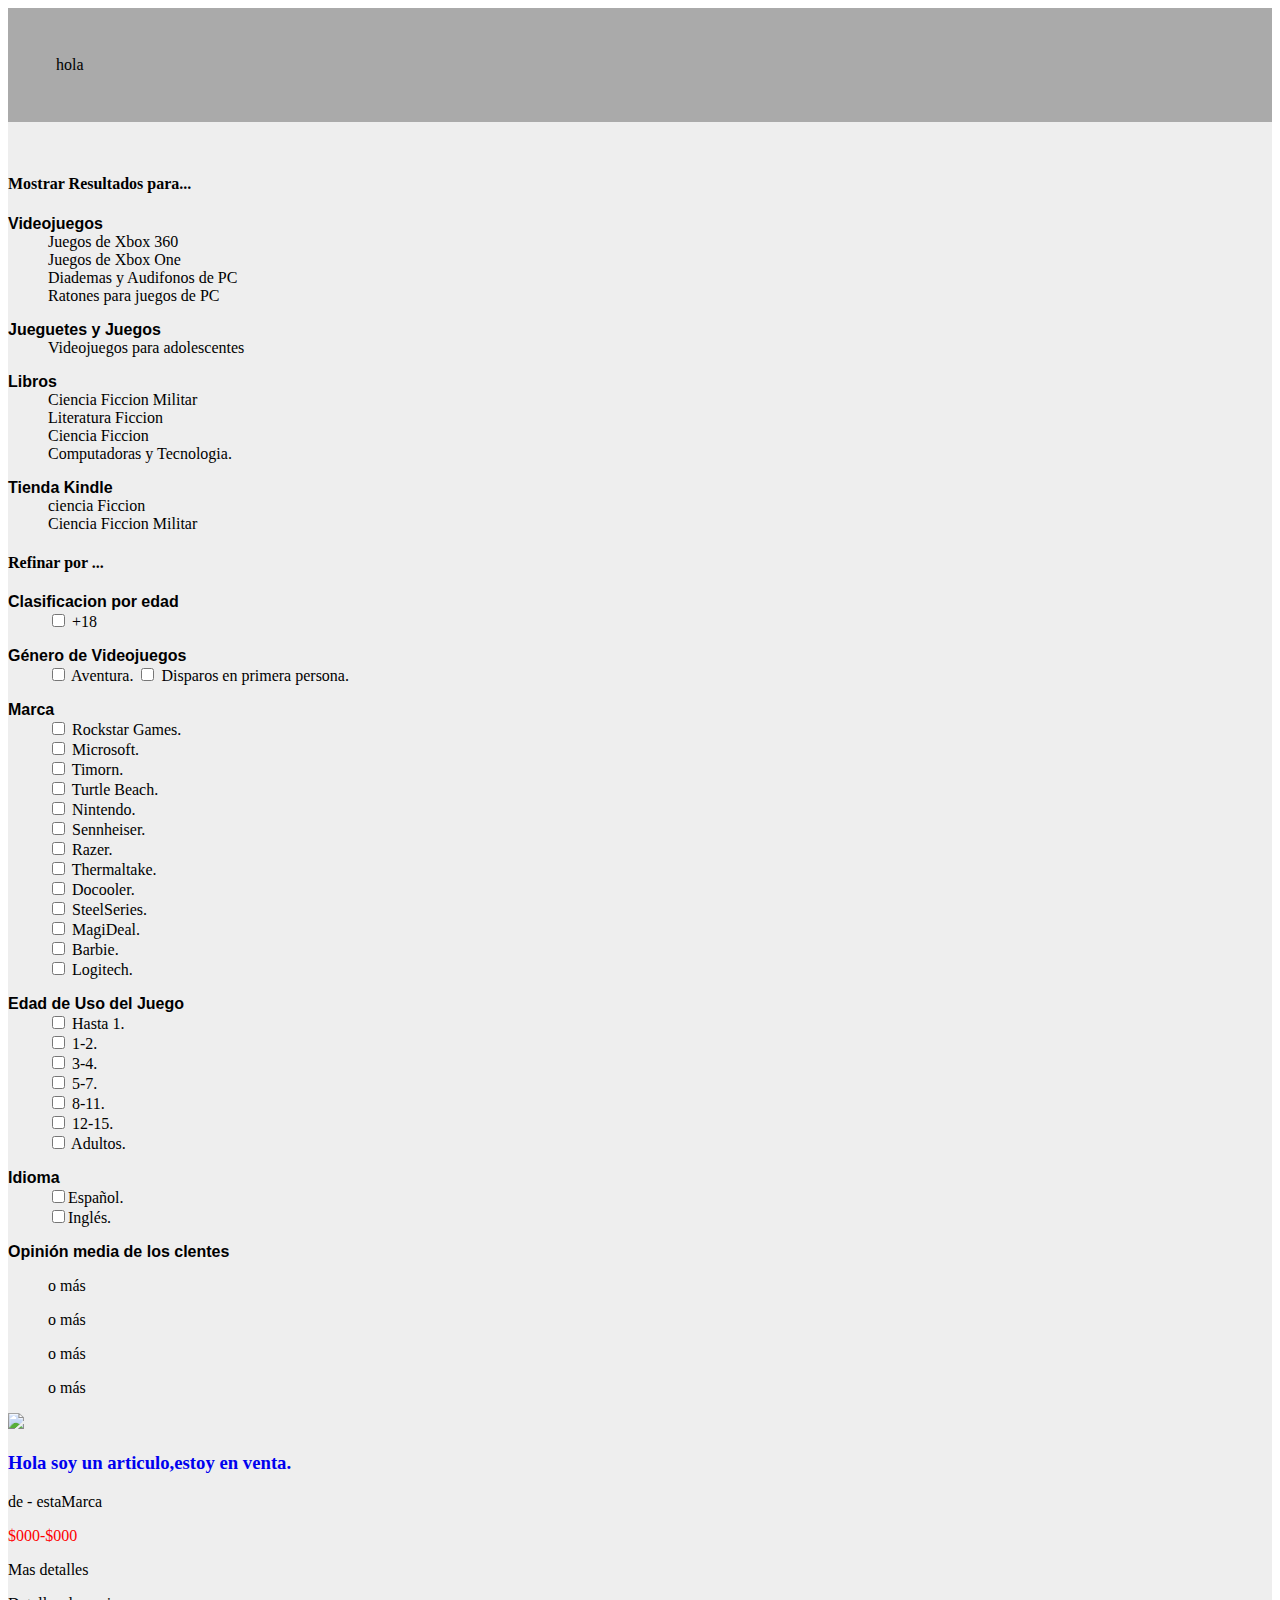
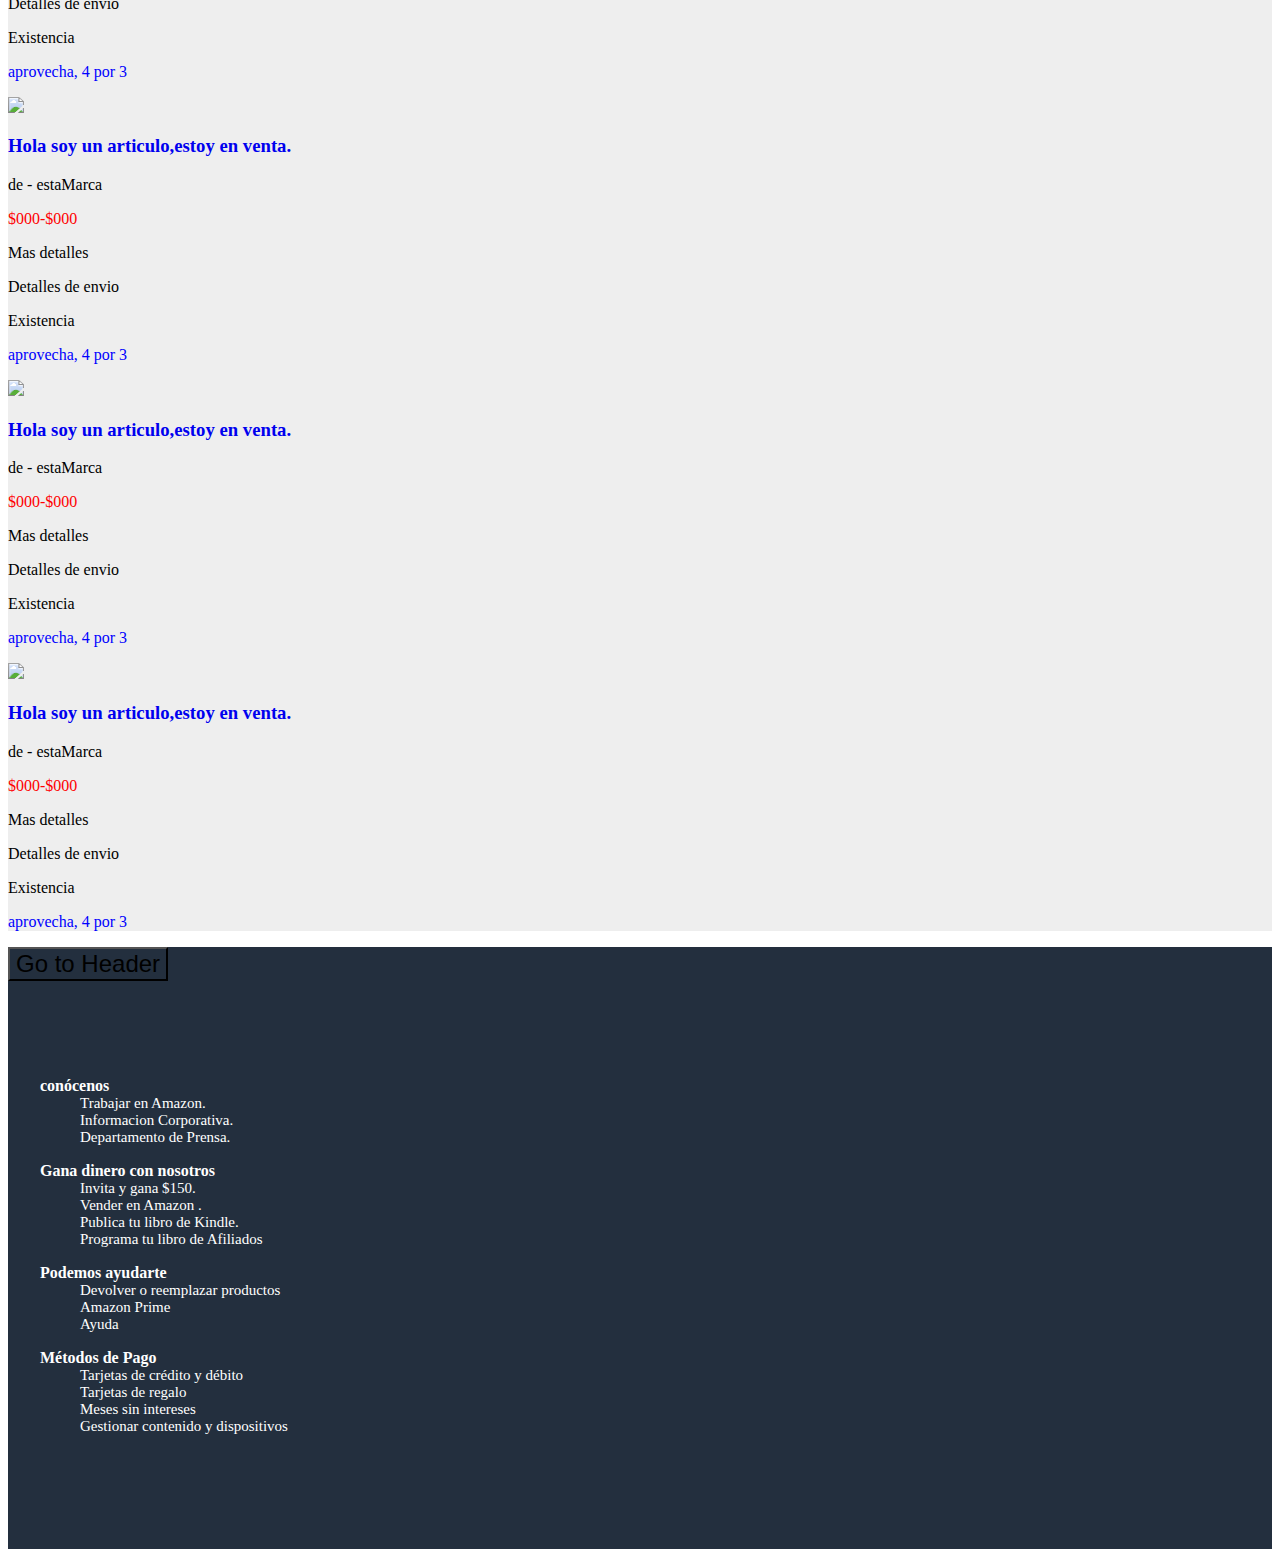
==== busqueda.html @ a9899479 "haciendo footer, ya esta seccion de informacion, falta banner de logo + paises + banner copyright" ====
<!DOCTYPE html>
<html>
  <head>
    <meta charset="utf-8">
    <title>taCoders</title>
    <meta name="viewport" content="width=device-width, initial-scale=1">
    <link rel="stylesheet" href="assets/css/bootstrap.min.css">
    <link rel="stylesheet" href="assets/css/busqueda.css">
    <link rel="icon" href="assets/img/Limav-Flat-Gradient-Social-Amazon.ico">

    <!-- Aqui van a ir sus css -->
  </head>
  <body>
    <div class="container-fluid">
      <header class="header row" id="header">
        <label>hola</label>
      </header>
      <section class="panel busqueda row">
        <article class="col-md-3 seccionFiltro">
            <nav class="nav-pills panel nav-stacked">
                <div class="panel panel-default">
                  <div class="panel-heading">
                    <h4 class="panel-title text-center"><p class="text-muted">Mostrar Resultados para...</p></h4>
                  </div>
                  <div class="panel-body list-group">
                    <dl class="list-unstyled">
                      <li><dt>Videojuegos</dt>
                        <ul class="listaSinVin">
                        <li>Juegos de Xbox 360</li>
                        <li>Juegos de Xbox One</li>
                        <li>Diademas y Audifonos de PC</li>
                        <li>Ratones para juegos de PC</li>
                      </ul>
                      </li>
                    </dl>
                    <dl class="list-unstyled">
                      <li><dt>Jueguetes y Juegos</dt>
                        <ul class="listaSinVin">
                        <li>Videojuegos para adolescentes</li>
                      </ul>
                      </li>
                    </dl>
                    <dl class="list-unstyled">
                      <li><dt>Libros</dt>
                        <ul class="listaSinVin">
                        <li>Ciencia Ficcion Militar</li>
                        <li>Literatura Ficcion</li>
                        <li>Ciencia Ficcion</li>
                        <li>Computadoras y Tecnologia.</li>
                      </ul>
                      </li>
                    </dl>
                    <dl class="list-unstyled">
                      <li><dt>Tienda Kindle</dt>
                        <ul class="listaSinVin">
                        <li>ciencia Ficcion</li>
                        <li>Ciencia Ficcion Militar</li>
                      </ul>
                      </li>
                    </dl>
                  </div>
                </div>
                <div class="panel panel-default">
                    <div class="panel-heading">
                      <h4 class="panel-title text-uppercase text-left"><p class="text-muted">Refinar por ... </p></h4>
                    </div>
                    <div class="panel-body list-group">
                      <dl class="list-unstyled">
                        <li><dt>Clasificacion por edad </dt>
                          <ul class="listaSinVin">
                            <div class="checkbox">
                                <label>
                                  <input type="checkbox"> +18
                                </label>
                            </div>
                        </ul>
                        </li>
                      </dl>
                      <dl class="list-unstyled">
                        <li><dt>Género de Videojuegos </dt>
                          <ul class="listaSinVin">
                            <div class="checkbox">
                                <label>
                                  <input type="checkbox"> Aventura.
                                </label>
                                <label>
                                  <input type="checkbox"> Disparos en primera persona.
                                </label>
                            </div>
                        </ul>
                        </li>
                      </dl>
                      <dl class="list-unstyled">
                        <li><dt>Marca </dt>
                          <ul class="listaSinVin">
                            <div class="checkbox">
                                <label>
                                  <input type="checkbox"> Rockstar Games.
                                </label>
                                <br>

                                <label>
                                  <input type="checkbox"> Microsoft.
                                </label>
                                <br>

                                <label>
                                  <input type="checkbox"> Timorn.
                                </label>
                                <br>
                                <label>
                                  <input type="checkbox"> Turtle Beach.
                                </label>
                                <br>
                                <label>
                                  <input type="checkbox"> Nintendo.
                                </label>
                                <br>
                                <label>
                                  <input type="checkbox"> Sennheiser.
                                </label>
                                <br>
                                <label>
                                  <input type="checkbox"> Razer.
                                </label>
                                <br>
                                <label>
                                  <input type="checkbox"> Thermaltake.
                                </label>
                                <br>
                                <label>
                                  <input type="checkbox"> Docooler.
                                </label>
                                <br>
                                <label>
                                  <input type="checkbox"> SteelSeries.
                                </label>
                                <br>
                                <label>
                                  <input type="checkbox"> MagiDeal.
                                </label>
                                <br>
                                <label>
                                  <input type="checkbox"> Barbie.
                                </label>
                                <br>
                                <label>
                                  <input type="checkbox"> Logitech.
                                </label>
                                <br>

                            </div>
                          </ul>
                        </li>
                      </dl>
                      <dl class="list-unstyled">
                        <li><dt>Edad de Uso del Juego</dt>
                          <ul class="listaSinVin">
                            <div class="checkbox">
                                <label>
                                  <input type="checkbox"> Hasta 1.
                                </label>
                                <br>

                                <label>
                                  <input type="checkbox"> 1-2.
                                </label>
                                <br>

                                <label>
                                  <input type="checkbox"> 3-4.
                                </label>
                                <br>
                                <label>
                                  <input type="checkbox"> 5-7.
                                </label>
                                <br>
                                <label>
                                  <input type="checkbox"> 8-11.
                                </label>
                                <br>
                                <label>
                                  <input type="checkbox"> 12-15.
                                </label>
                                <br>
                                <label>
                                  <input type="checkbox"> Adultos.
                                </label>
                            </div>
                          </ul>
                        </li>
                      </dl>
                      <dl class="list-unstyled">
                        <li><dt>Idioma</dt>
                          <ul class="listaSinVin">
                            <div class="checkbox">
                                <label>
                                  <input type="checkbox">Español.
                                </label>
                                <br>
                                <label>
                                  <input type="checkbox">Inglés.
                                </label>
                                <br>
                            </div>
                          </ul>
                        </li>
                      </dl>
                      <dl class="list-unstyled">
                        <li><dt>Opinión media de los clentes</dt>
                          <ul class="listaSinVin">
                            <p for=""><img src="assets/img/amazon-stars.dummy.png" alt="">o más</p>
                            <p for=""><img src="assets/img/amazon-stars.dummy.png" alt="">o más</p>
                            <p for=""><img src="assets/img/amazon-stars.dummy.png" alt="">o más</p>
                            <p for=""><img src="assets/img/amazon-stars.dummy.png" alt="">o más</p>

                          </ul>
                        </li>
                      </dl>
                    </div>
                </div>
            </nav>
          </article>
        <section class="resultadosBusqueda col-md-9">
            <section class="thumbnail row resultado">
                <article class="col-md-4">
                  <img src="assets/img/amazon-dummy-busqueda.jpg">
                </article>
                <article class="col-md-6">
                  <h3 class="row"><a href="#">Hola soy un articulo,estoy en venta.</a></h3>
                  <p class="text-muted">de - estaMarca </p>
                  <article class="row">
                    <p >
                      <span class=" price col-md-6">$000-$000</span>
                      <span class="text-right col-md-6"> <img src="assets/img/amazon-stars.dummy.png" alt=""> </span>
                    </p>
                  </article>
                  <p class="text-muted">Mas detalles</p>
                  <p class="text-muted">Detalles de envio </p>
                  <p class="text-muted">Existencia </p>
                  <a href="#"> <p class="ofertas"> aprovecha, 4 por 3</p></a>
                </article>
            </section>
            <section class="thumbnail row resultado">
                <article class="col-md-4">
                  <img src="assets/img/amazon-dummy-busqueda.jpg">
                </article>
                <article class="col-md-6">
                  <h3 class="row"><a href="#">Hola soy un articulo,estoy en venta.</a></h3>
                  <p class="text-muted">de - estaMarca </p>
                  <article class="row">
                    <p >
                      <span class=" price col-md-6">$000-$000</span>
                      <span class="text-right col-md-6"> <img src="assets/img/amazon-stars.dummy.png" alt=""> </span>
                    </p>
                  </article>
                  <p class="text-muted">Mas detalles</p>
                  <p class="text-muted">Detalles de envio </p>
                  <p class="text-muted">Existencia </p>
                  <a href="#"> <p class="ofertas"> aprovecha, 4 por 3</p></a>
                </article>
            </section>
            <section class="thumbnail row resultado">
                <article class="col-md-4">
                  <img src="assets/img/amazon-dummy-busqueda.jpg">
                </article>
                <article class="col-md-6">
                  <h3 class="row"><a href="#">Hola soy un articulo,estoy en venta.</a></h3>
                  <p class="text-muted">de - estaMarca </p>
                  <article class="row">
                    <p >
                      <span class=" price col-md-6">$000-$000</span>
                      <span class="text-right col-md-6"> <img src="assets/img/amazon-stars.dummy.png" alt=""> </span>
                    </p>
                  </article>
                  <p class="text-muted">Mas detalles</p>
                  <p class="text-muted">Detalles de envio </p>
                  <p class="text-muted">Existencia </p>
                  <a href="#"> <p class="ofertas"> aprovecha, 4 por 3</p></a>
                </article>
            </section>
            <section class="thumbnail row resultado">
                <article class="col-md-4">
                  <img src="assets/img/amazon-dummy-busqueda.jpg">
                </article>
                <article class="col-md-6">
                  <h3 class="row"><a href="#">Hola soy un articulo,estoy en venta.</a></h3>
                  <p class="text-muted">de - estaMarca </p>
                  <article class="row">
                    <p >
                      <span class=" price col-md-6">$000-$000</span>
                      <span class="text-right col-md-6"> <img src="assets/img/amazon-stars.dummy.png" alt=""> </span>
                    </p>
                  </article>
                  <p class="text-muted">Mas detalles</p>
                  <p class="text-muted">Detalles de envio </p>
                  <p class="text-muted">Existencia </p>
                  <a href="#"> <p class="ofertas"> aprovecha, 4 por 3</p></a>
                </article>
            </section>

        </section>
      </section>
      <footer class="footer row">
        <div class="boton row">
            <a href="#header" class=" botonzote text-center col-md-12"><button type="button" class="btn botonEnorme" >Go to Header</button></a>
        </div>
        <section class="info row text-justified">
            <article class="col-md-3">
              <dl>
              <dt class="text-uppercase">conócenos</dt>

                <a href="#"><dd>Trabajar en Amazon.</dd></a>
                <a href="#"><dd>Informacion Corporativa.</dd></a>
                <a href="#"><dd>Departamento de Prensa.</dd></a>

            </dl>
            </article>
            <article class="col-md-3">
                <dl>
                <dt class="text-uppercase">Gana dinero con nosotros</dt>

                  <a href="#"><dd> Invita y gana $150.</dd></a>
                  <a href="#"><dd>Vender en Amazon .</dd></a>
                  <a href="#"><dd>Publica tu libro de Kindle.</dd></a>
                  <a href="#"><dd>Programa tu libro de Afiliados</dd></a>

              </dl>
            </article>
            <article class="col-md-3">
              <dl>
              <dt class="text-uppercase">Podemos ayudarte</dt>
                <a href="#"><dd>Devolver o reemplazar productos</dd></a>
                <a href="#"><dd>Amazon Prime</dd></a>
                <a href="#"><dd>Ayuda</dd></a>

            </dl>
            </article>
            <article class="col-md-3">
              <dl>
              <dt class="text-uppercase">Métodos de Pago</dt>
                <a href="#"><dd>Tarjetas de crédito y débito</dd></a>
                <a href="#"><dd>Tarjetas de regalo</dd></a>
                <a href="#"><dd>Meses sin intereses</dd></a>
                <a href="#"><dd>Gestionar contenido y dispositivos</dd></a>

            </dl>
            </article>
        </section>
        <section class="thumbnail">
          <div class="row text-center">
            <img src="" alt="">
          </div>
        </section>
      </footer>





    </div>

    <!-- jQuery (necessary for Bootstrap's JavaScript plugins) -->
    <script src="https://ajax.googleapis.com/ajax/libs/jquery/1.12.4/jquery.min.js"></script>
    <!-- Include all compiled plugins (below), or include individual files as needed -->
    <script src="assets/js/bootstrap.min.js"></script>
  </body>
</html>
---- assets/css/busqueda.css ----
header{
  padding: 3em;
  background-color: #aaa;
}
.busqueda{
  padding-top: 2em;
  background-color: #eee;
}
.listaSinVin{
  text-decoration: none;
  list-style: none;
}
dl li dt{
  font-weight: 700;
  font-family: sans-serif;
  font-size: 1em;
}
label input.checkbox{
  font-size: 2em;
}
.ofertas:hover , .price:hover {
  color:#ed991c;
  text-decoration: none;
}
.price{
  color: red;
}
.ofertas{
  color: blue;
}
a:hover{
  color: #000;
  text-decoration: none;
}
a{
  text-decoration: none;
}
footer{
  background-color: #232f3e;
}
footer dl {
  padding-left: 2em;
}
footer a dd{
  color: white;
  font-size: 15px;
  font-weight: 500;

}
footer a dd:hover{
  color:#ed991c;
}
footer dt{
  font-size: 16px;
  font-weight: bold;
  color: white;
}
.info{
  padding-top: 5em;
  padding-bottom: 5em
}
.botonEnorme{
  background-color: #232f3e;
  font-size: 1.5em;
}
footer a.botonzote:hover, .botonEnorme:hover{
  color: white;
}
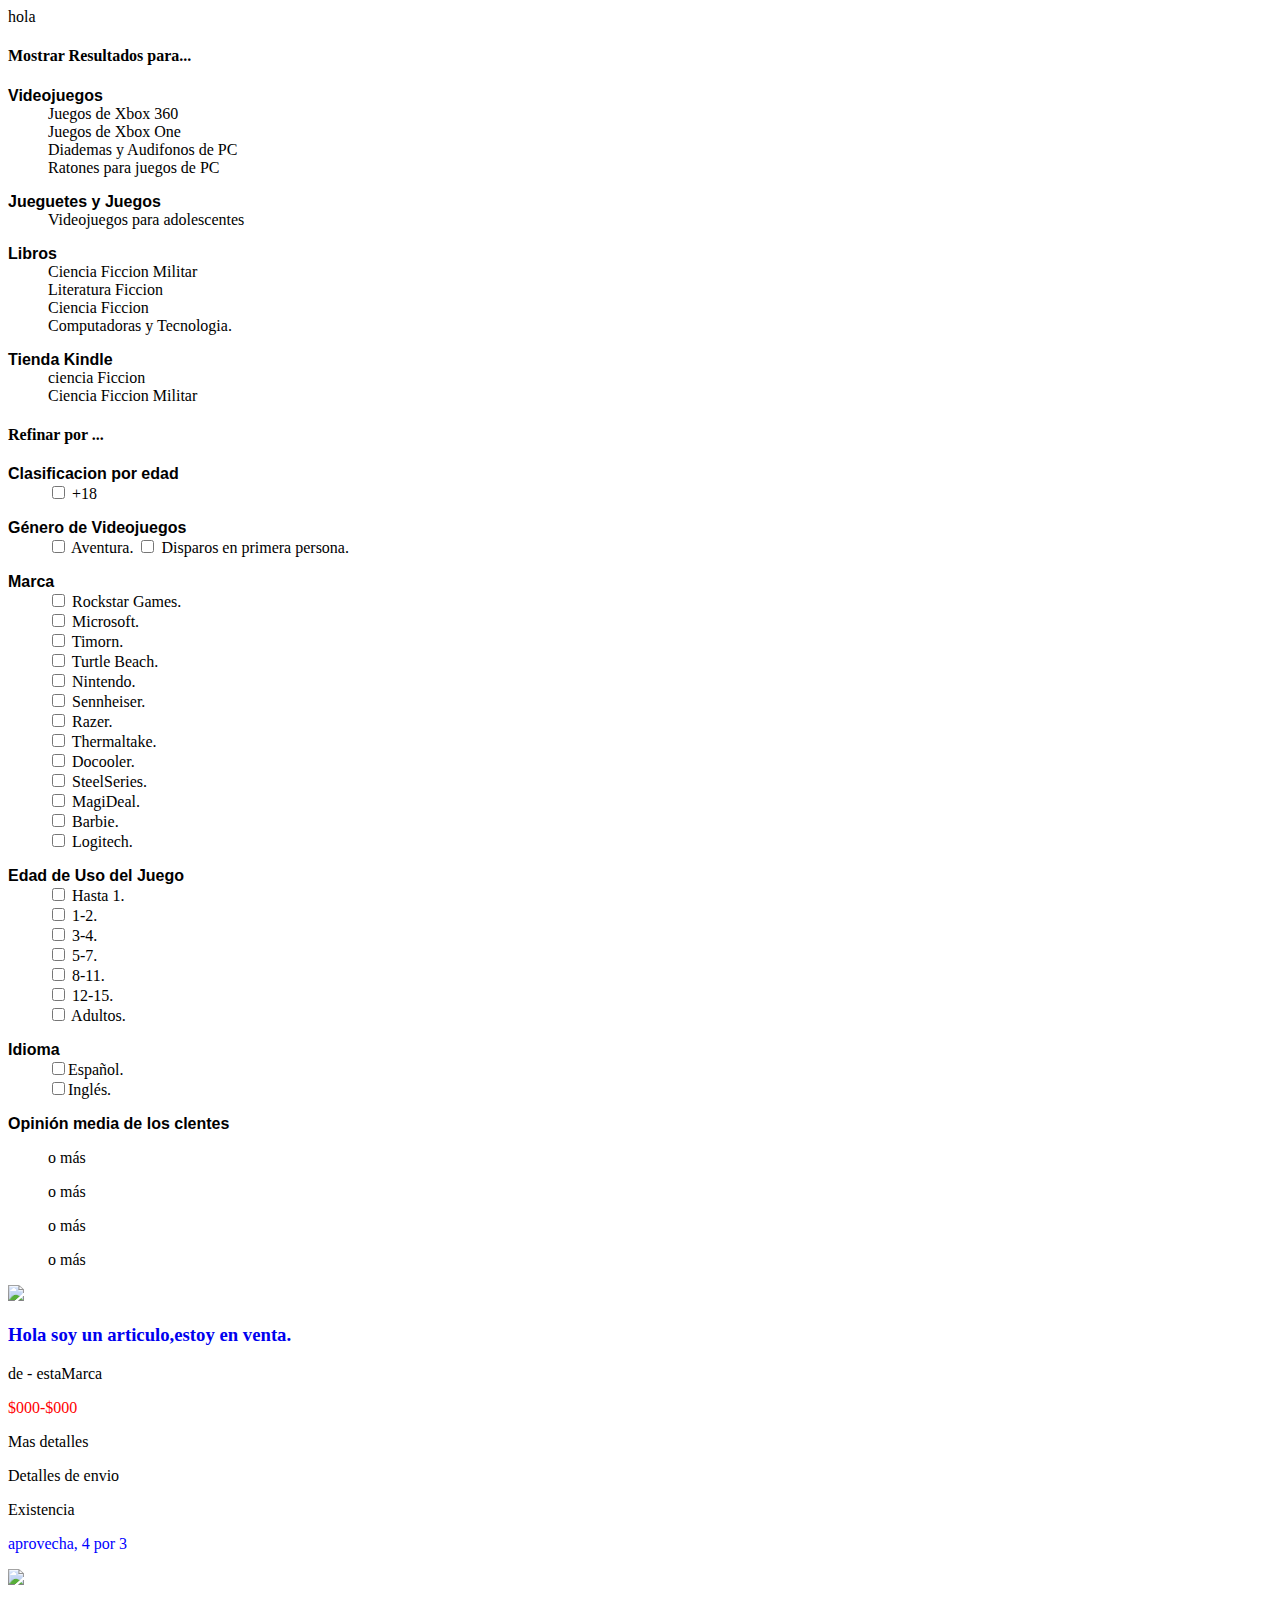
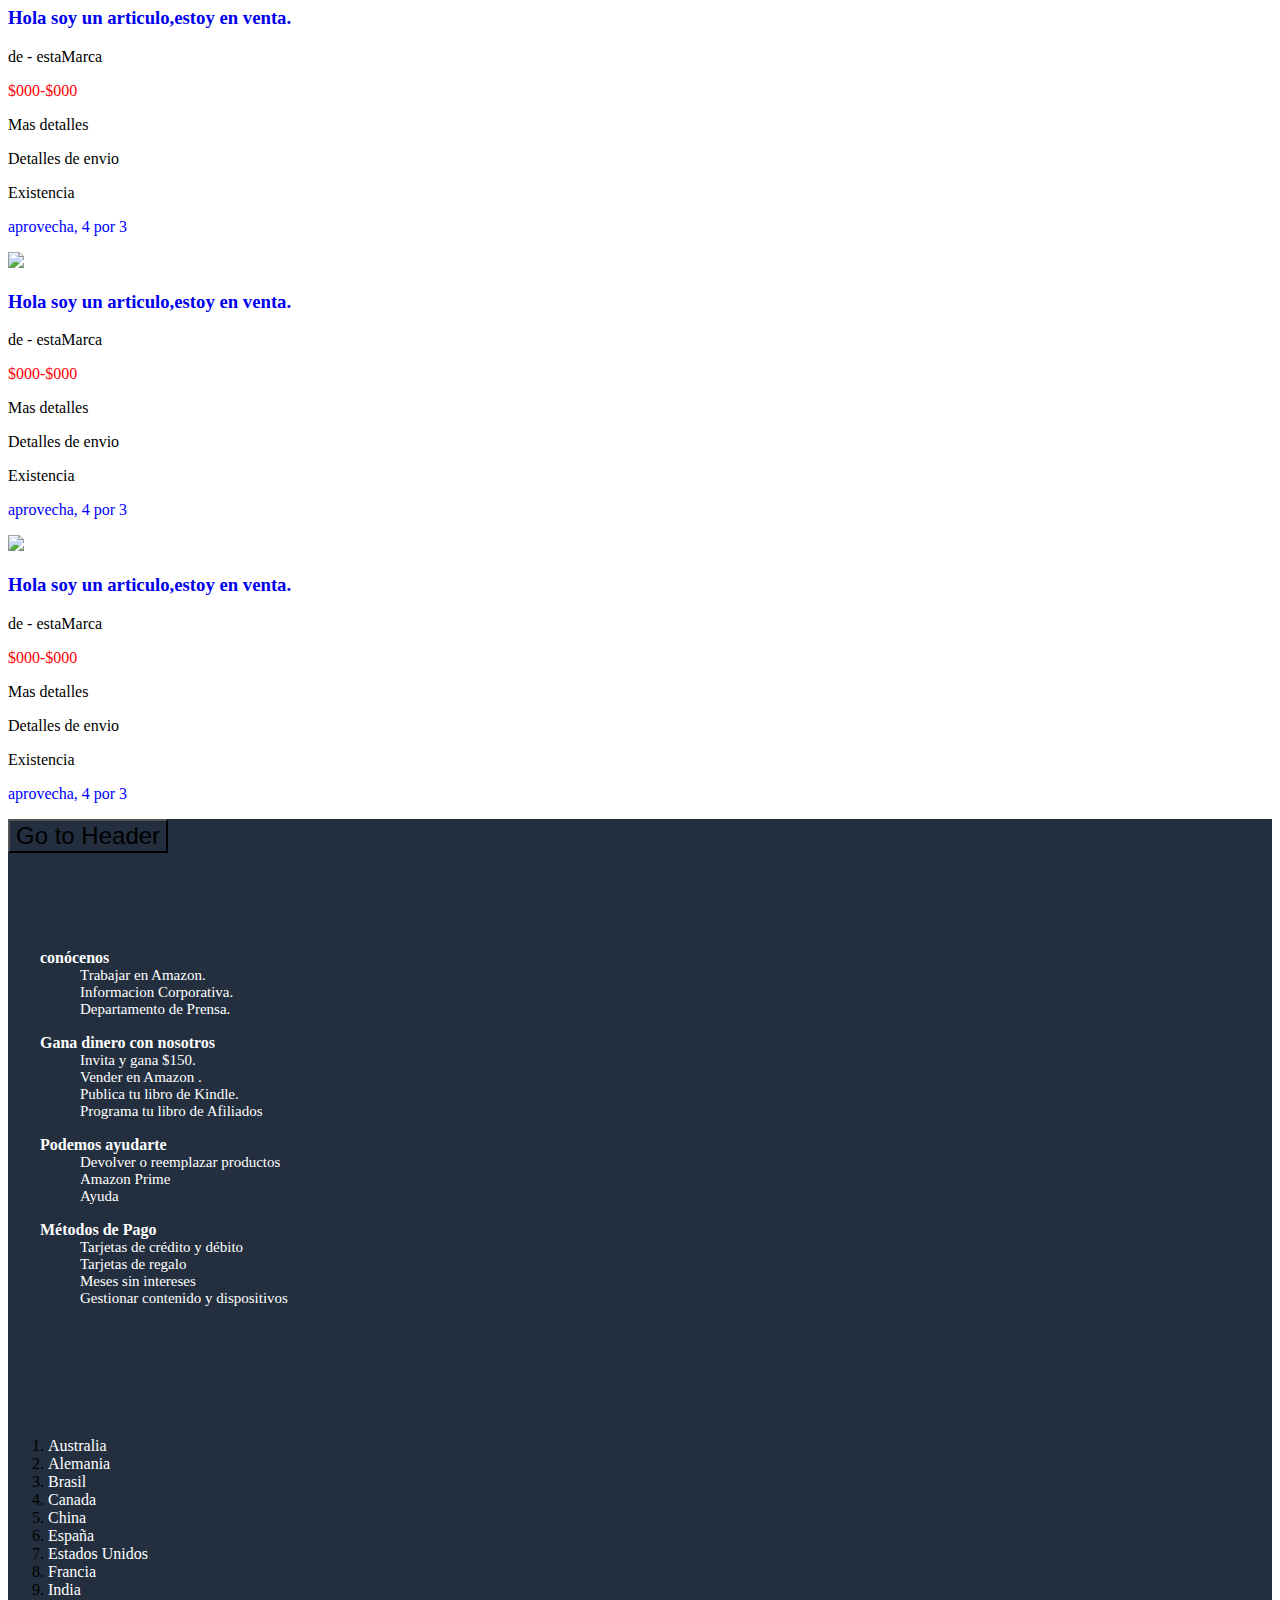
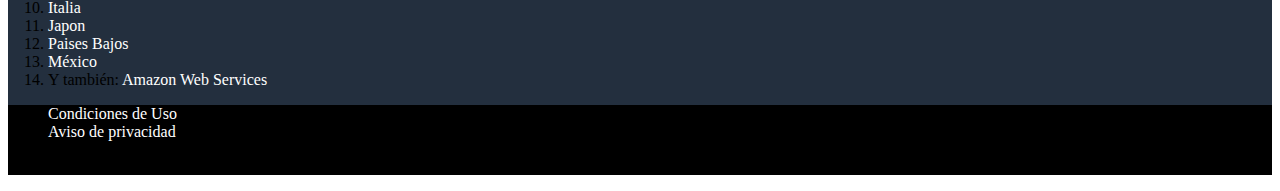
==== commit 4807f504: "footer listo" ====
--- a/busqueda.html
+++ b/busqueda.html
@@ -347,11 +347,37 @@
             </dl>
             </article>
         </section>
-        <section class="thumbnail">
-          <div class="row text-center">
-            <img src="" alt="">
+        <section class="thumbnail ">
+          <div class="col-md-12 text-center">
+            <img src="assets/img/amazon.gif" alt="">
+          </div>
+          <div class="col-md-12 paises">
+            <ol class="breadcrumb">
+              <li><a href="#" class="enlacesBlancos">Australia</a></li>
+              <li><a href="#" class="enlacesBlancos">Alemania</a></li>
+              <li><a href="#"class="enlacesBlancos">Brasil</a></li>
+              <li><a href="#"class="enlacesBlancos">Canada</a></li>
+              <li><a href="#"class="enlacesBlancos">China</a></li>
+              <li><a href="#"class="enlacesBlancos">España</a></li>
+              <li><a href="#"class="enlacesBlancos">Estados Unidos</a></li>
+              <li><a href="#"class="enlacesBlancos">Francia</a></li>
+              <li><a href="#" class="enlacesBlancos">India</a></li>
+              <li><a href="#" class="enlacesBlancos">Italia</a></li>
+              <li><a href="#" class="enlacesBlancos">Japon</a></li>
+              <li><a href="#" class="enlacesBlancos">Paises Bajos</a></li>
+              <li ><a href="#" class="enlacesBlancos">México</a></li>
+              <li><span class="text-muted"> Y también:  </span><a href="#" class="enlacesBlancos">Amazon Web Services</a></li>
+            </ol>
           </div>
         </section>
+        <div class="col-md-12   text-center coypright">
+          <ol class="breadcrumb row derechos ">
+            <li><a href="#" class="enlacesBlancos">Condiciones de Uso</a></li>
+            <li><a href="#" class="enlacesBlancos">Aviso de privacidad</a></li>
+            <p class="text-muted">© 1996-2017, Amazon.com, Inc. o afiliados. Todos los derechos reservados.</p>
+          </ol>
+        </div>
+
       </footer>
 
 
--- a/assets/css/busqueda.css
+++ b/assets/css/busqueda.css
@@ -1,11 +1,4 @@
-header{
-  padding: 3em;
-  background-color: #aaa;
-}
-.busqueda{
-  padding-top: 2em;
-  background-color: #eee;
-}
+
 .listaSinVin{
   text-decoration: none;
   list-style: none;
@@ -18,7 +11,7 @@
 label input.checkbox{
   font-size: 2em;
 }
-.ofertas:hover , .price:hover {
+.ofertas:hover , .price:hover{
   color:#ed991c;
   text-decoration: none;
 }
@@ -66,3 +59,17 @@
 footer a.botonzote:hover, .botonEnorme:hover{
   color: white;
 }
+.paises .breadcrumb {
+  background-color: #232f3e;
+
+}
+.enlacesBlancos{
+  color: #fff ;
+}
+.enlacesBlancos:hover{
+  color: lightblue;
+}
+.derechos{
+  background-color: #000;
+
+}
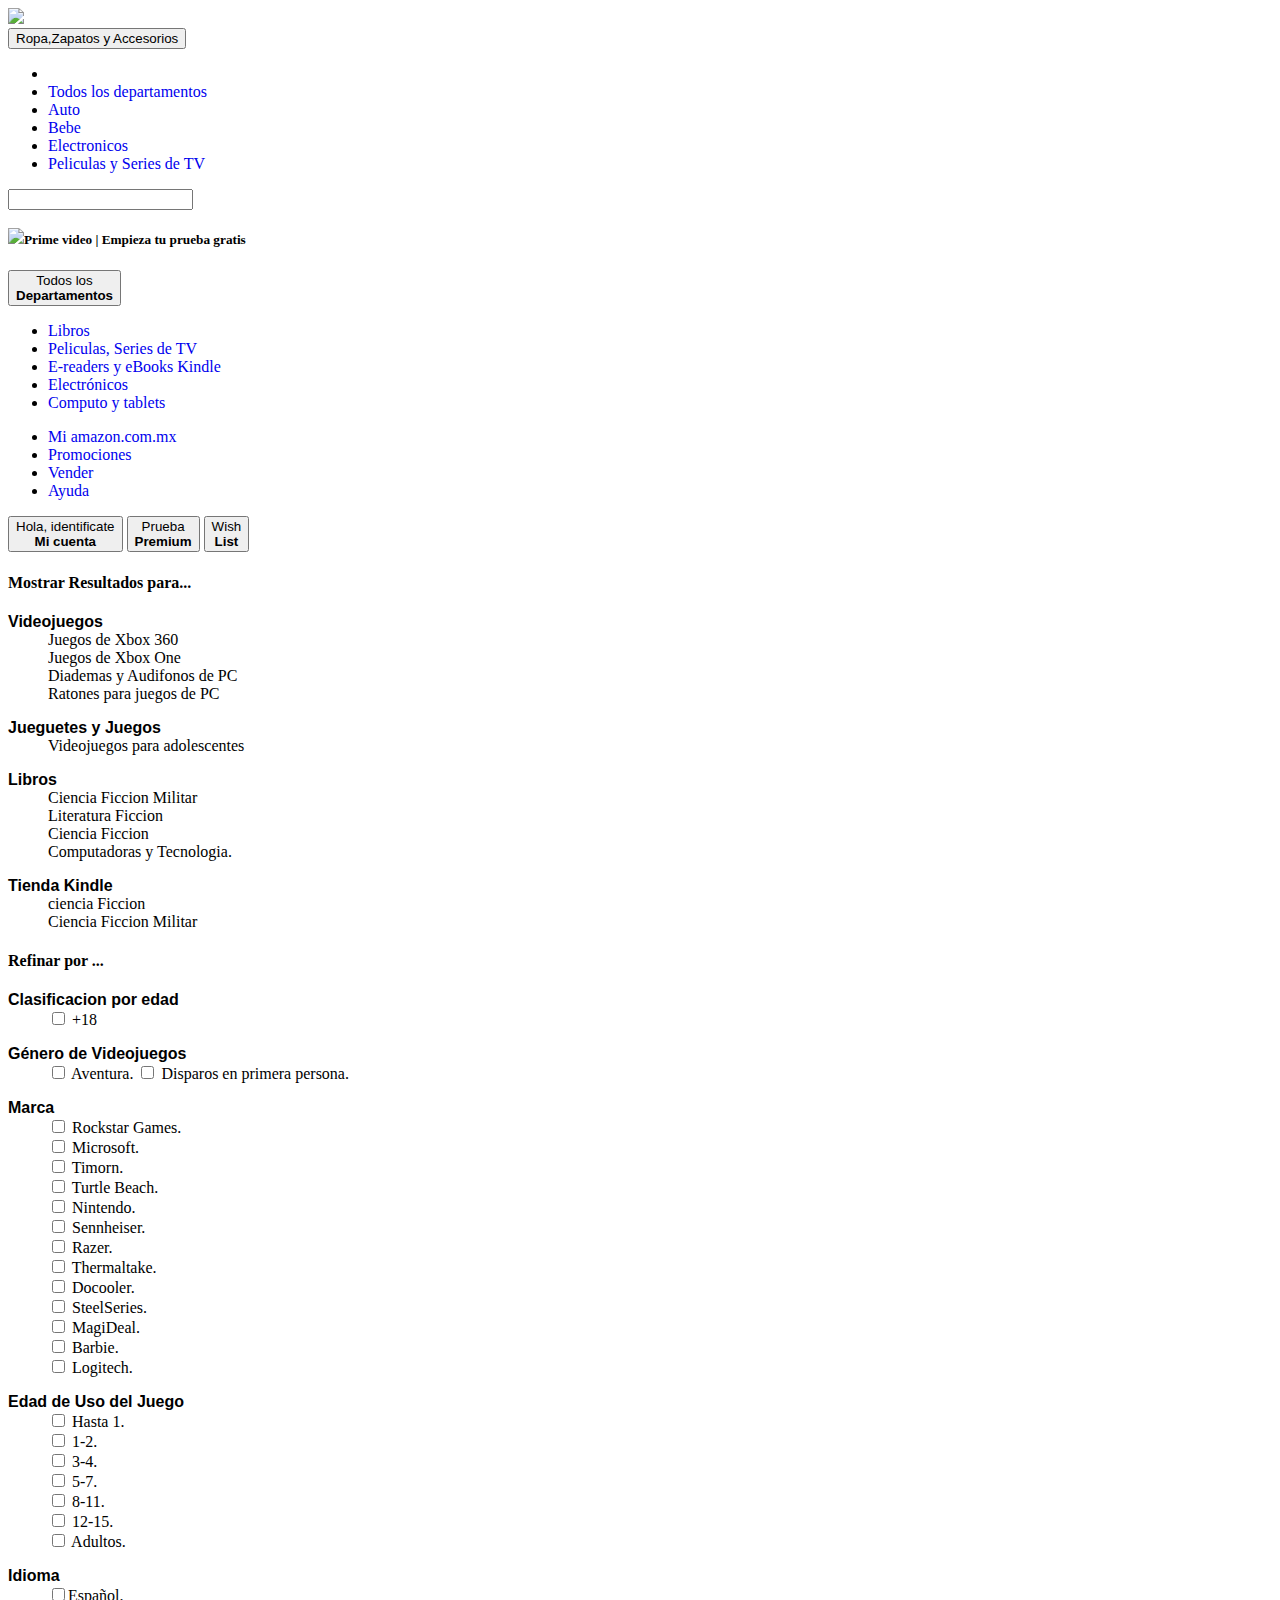
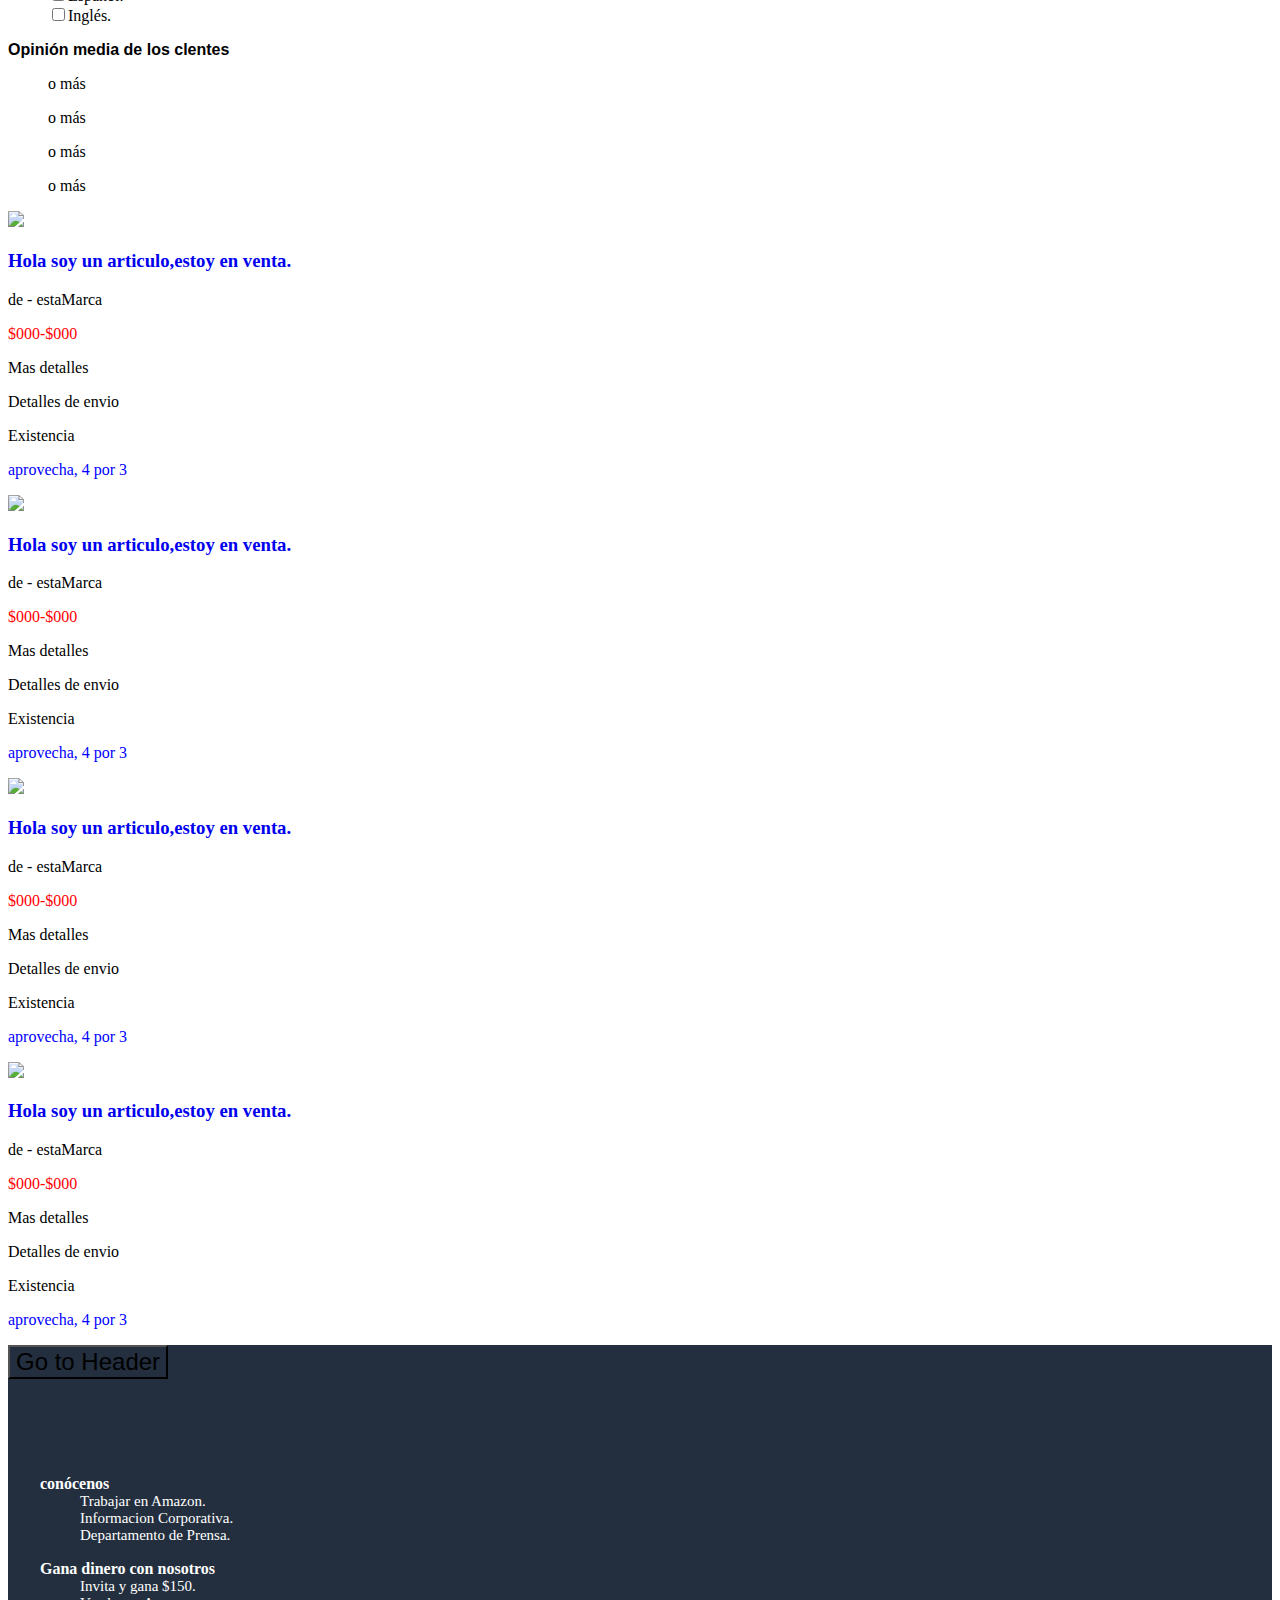
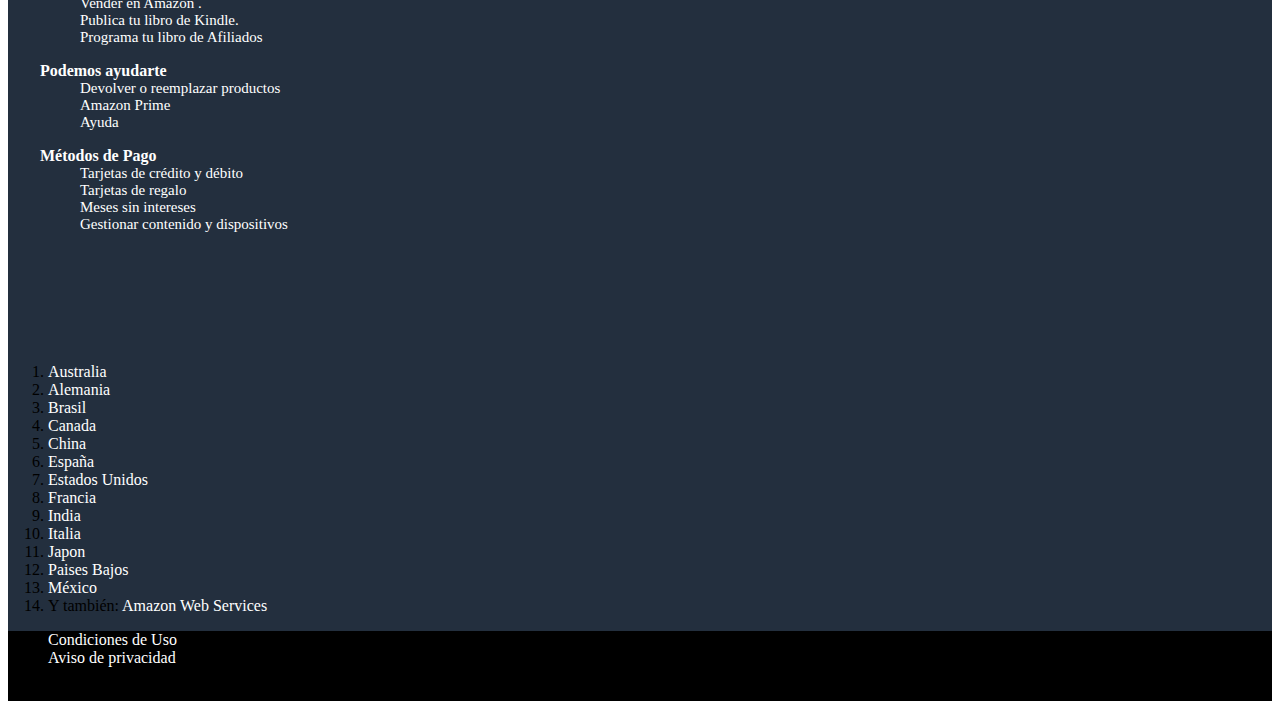
==== commit 0373f297: "Merge pull request #10 from memecast/editImagen" ====
--- a/busqueda.html
+++ b/busqueda.html
@@ -5,16 +5,94 @@
     <title>taCoders</title>
     <meta name="viewport" content="width=device-width, initial-scale=1">
     <link rel="stylesheet" href="assets/css/bootstrap.min.css">
-    <link rel="stylesheet" href="assets/css/busqueda.css">
+    <link rel="stylesheet" href="assets\css\busqueda.css">
     <link rel="icon" href="assets/img/Limav-Flat-Gradient-Social-Amazon.ico">
+    <link rel="stylesheet" href="assets/css/barraNavegacion.css">
+
 
     <!-- Aqui van a ir sus css -->
   </head>
   <body>
+
+    <header  id = "header" class="barraNavegacion row">
+      <div class="container-fluid">
+        <div class="row">
+          <div class="col-md-2">
+            <a href="http://placehold.it"><img src="assets/img/amazon.gif"></a>
+          </div>
+           <div class="col-md-6 margenTop">
+             <div class="input-group">
+               <div class="input-group-btn">
+                 <button type="button" class="btn btn-default dropdown-toggle busqueda" data-toggle="dropdown" aria-haspopup="true" aria-expanded="false">Ropa,Zapatos y Accesorios<span class="caret"></span></button>
+                 <ul class="dropdown-menu">
+                   <li><a href="#"></a></li>
+                   <li><a href="#">Todos los departamentos</a></li>
+                   <li><a href="#">Auto</a></li>
+                   <li><a href="#">Bebe</a></li>
+                   <li><a href="#">Electronicos</a></li>
+                   <li><a href="#">Peliculas y Series de TV</a></li>
+                 </ul>
+               </div><!-- /btn-group -->
+                <input type="text" class="form-control" aria-describedby="basic-addon2">
+               <!-- <input type="text" class="form-control" aria-label="..."> -->
+              <span class="glyphicon glyphicon-search input-group-addon icono" aria-hidden="true"></span>
+
+           </div>
+           </div>
+           <div class="col-md-4 margenTop">
+            <img class="play" src="assets/img/play.gif" style="height: 20px;"><h5 style="display:inline-block;"> Prime video | Empieza tu prueba gratis</h5>
+           </div>
+
+        </div>
+        <div class="row">
+          <div class="col-md-2">
+            <div class="btn-group">
+              <button class="btn btn-default btn-md dropdown-toggle boton" type="button" data-toggle="dropdown" aria-haspopup="true" aria-expanded="false">
+                Todos los<br><strong>Departamentos</strong><span class="caret"></span>
+              </button>
+              <ul class="dropdown-menu">
+                 <li><a href="#">Libros</a></li>
+                 <li><a href="#">Peliculas, Series de TV</a></li>
+                 <li><a href="#">E-readers y eBooks Kindle</a></li>
+                 <li><a href="#">Electrónicos</a></li>
+                 <li><a href="#">Computo y tablets</a></li>
+              </ul>
+            </div>
+          </div>
+           <div class="col-md-6">
+             <ul class="nav nav-pills">
+
+                <li role="presentation"><a href="#">Mi amazon.com.mx</a></li>
+                <li role="presentation"><a href="#">Promociones</a></li>
+                <li role="presentation"><a href="#">Vender</a></li>
+                <li role="presentation"><a href="#">Ayuda</a></li>
+              </ul>
+           </div>
+           <div class="col-md-4">
+             <div class="btn-group">
+               <button class="btn btn-default btn-md dropdown-toggle boton" type="button" data-toggle="dropdown" aria-haspopup="true" aria-expanded="false">
+                 Hola, identificate<br><strong>Mi cuenta</strong><span class="caret"></span>
+               </button>
+               <button class="btn btn-default btn-md dropdown-toggle boton" type="button" data-toggle="dropdown" aria-haspopup="true" aria-expanded="false">
+                 Prueba<br><strong>Premium</strong><span class="caret"></span>
+               </button>
+               <button class="btn btn-default btn-md dropdown-toggle boton" type="button" data-toggle="dropdown" aria-haspopup="true" aria-expanded="false">
+                 Wish<br><strong>List</strong><span class="caret"></span>
+               </button>
+
+
+               <button class="btn btn-default btn-md btn" type="button"  style="background-color: inherit; border:none ">
+                <img src="assets/img/carrito.gif" alt="">
+               </button>
+             </div>
+           </div>
+        </div>
+        </div>
+
+      </div>
+    </header>
+
     <div class="container-fluid">
-      <header class="header row" id="header">
-        <label>hola</label>
-      </header>
       <section class="panel busqueda row">
         <article class="col-md-3 seccionFiltro">
             <nav class="nav-pills panel nav-stacked">
@@ -224,7 +302,7 @@
         <section class="resultadosBusqueda col-md-9">
             <section class="thumbnail row resultado">
                 <article class="col-md-4">
-                  <img src="assets/img/amazon-dummy-busqueda.jpg">
+                  <img class="imagenBusqueda"src="assets\img\amazon-dummy-busqueda.png">
                 </article>
                 <article class="col-md-6">
                   <h3 class="row"><a href="#">Hola soy un articulo,estoy en venta.</a></h3>
@@ -243,7 +321,7 @@
             </section>
             <section class="thumbnail row resultado">
                 <article class="col-md-4">
-                  <img src="assets/img/amazon-dummy-busqueda.jpg">
+                  <img class="imagenBusqueda"src="assets\img\amazon-dummy-busqueda.png">
                 </article>
                 <article class="col-md-6">
                   <h3 class="row"><a href="#">Hola soy un articulo,estoy en venta.</a></h3>
@@ -262,7 +340,7 @@
             </section>
             <section class="thumbnail row resultado">
                 <article class="col-md-4">
-                  <img src="assets/img/amazon-dummy-busqueda.jpg">
+                  <img class="imagenBusqueda"src="assets\img\amazon-dummy-busqueda.png">
                 </article>
                 <article class="col-md-6">
                   <h3 class="row"><a href="#">Hola soy un articulo,estoy en venta.</a></h3>
@@ -281,7 +359,7 @@
             </section>
             <section class="thumbnail row resultado">
                 <article class="col-md-4">
-                  <img src="assets/img/amazon-dummy-busqueda.jpg">
+                  <img class="imagenBusqueda"src="assets\img\amazon-dummy-busqueda.png">
                 </article>
                 <article class="col-md-6">
                   <h3 class="row"><a href="#">Hola soy un articulo,estoy en venta.</a></h3>
@@ -301,91 +379,86 @@
 
         </section>
       </section>
-      <footer class="footer row">
-        <div class="boton row">
-            <a href="#header" class=" botonzote text-center col-md-12"><button type="button" class="btn botonEnorme" >Go to Header</button></a>
+    </div>
+
+    <footer class="footer row">
+      <div class="boton row">
+          <a href="#header" class=" botonzote text-center col-md-12"><button type="button" class="btn botonEnorme" >Go to Header</button></a>
+      </div>
+      <section class="info row text-justified">
+          <article class="col-md-3">
+            <dl>
+            <dt class="text-uppercase">conócenos</dt>
+
+              <a href="#"><dd>Trabajar en Amazon.</dd></a>
+              <a href="#"><dd>Informacion Corporativa.</dd></a>
+              <a href="#"><dd>Departamento de Prensa.</dd></a>
+
+          </dl>
+          </article>
+          <article class="col-md-3">
+              <dl>
+              <dt class="text-uppercase">Gana dinero con nosotros</dt>
+
+                <a href="#"><dd> Invita y gana $150.</dd></a>
+                <a href="#"><dd>Vender en Amazon .</dd></a>
+                <a href="#"><dd>Publica tu libro de Kindle.</dd></a>
+                <a href="#"><dd>Programa tu libro de Afiliados</dd></a>
+
+            </dl>
+          </article>
+          <article class="col-md-3">
+            <dl>
+            <dt class="text-uppercase">Podemos ayudarte</dt>
+              <a href="#"><dd>Devolver o reemplazar productos</dd></a>
+              <a href="#"><dd>Amazon Prime</dd></a>
+              <a href="#"><dd>Ayuda</dd></a>
+
+          </dl>
+          </article>
+          <article class="col-md-3">
+            <dl>
+            <dt class="text-uppercase">Métodos de Pago</dt>
+              <a href="#"><dd>Tarjetas de crédito y débito</dd></a>
+              <a href="#"><dd>Tarjetas de regalo</dd></a>
+              <a href="#"><dd>Meses sin intereses</dd></a>
+              <a href="#"><dd>Gestionar contenido y dispositivos</dd></a>
+
+          </dl>
+          </article>
+      </section>
+      <section class="thumbnail ">
+        <div class="col-md-12 text-center">
+          <img src="assets/img/amazon.gif" alt="">
         </div>
-        <section class="info row text-justified">
-            <article class="col-md-3">
-              <dl>
-              <dt class="text-uppercase">conócenos</dt>
-
-                <a href="#"><dd>Trabajar en Amazon.</dd></a>
-                <a href="#"><dd>Informacion Corporativa.</dd></a>
-                <a href="#"><dd>Departamento de Prensa.</dd></a>
-
-            </dl>
-            </article>
-            <article class="col-md-3">
-                <dl>
-                <dt class="text-uppercase">Gana dinero con nosotros</dt>
-
-                  <a href="#"><dd> Invita y gana $150.</dd></a>
-                  <a href="#"><dd>Vender en Amazon .</dd></a>
-                  <a href="#"><dd>Publica tu libro de Kindle.</dd></a>
-                  <a href="#"><dd>Programa tu libro de Afiliados</dd></a>
-
-              </dl>
-            </article>
-            <article class="col-md-3">
-              <dl>
-              <dt class="text-uppercase">Podemos ayudarte</dt>
-                <a href="#"><dd>Devolver o reemplazar productos</dd></a>
-                <a href="#"><dd>Amazon Prime</dd></a>
-                <a href="#"><dd>Ayuda</dd></a>
-
-            </dl>
-            </article>
-            <article class="col-md-3">
-              <dl>
-              <dt class="text-uppercase">Métodos de Pago</dt>
-                <a href="#"><dd>Tarjetas de crédito y débito</dd></a>
-                <a href="#"><dd>Tarjetas de regalo</dd></a>
-                <a href="#"><dd>Meses sin intereses</dd></a>
-                <a href="#"><dd>Gestionar contenido y dispositivos</dd></a>
-
-            </dl>
-            </article>
-        </section>
-        <section class="thumbnail ">
-          <div class="col-md-12 text-center">
-            <img src="assets/img/amazon.gif" alt="">
-          </div>
-          <div class="col-md-12 paises">
-            <ol class="breadcrumb">
-              <li><a href="#" class="enlacesBlancos">Australia</a></li>
-              <li><a href="#" class="enlacesBlancos">Alemania</a></li>
-              <li><a href="#"class="enlacesBlancos">Brasil</a></li>
-              <li><a href="#"class="enlacesBlancos">Canada</a></li>
-              <li><a href="#"class="enlacesBlancos">China</a></li>
-              <li><a href="#"class="enlacesBlancos">España</a></li>
-              <li><a href="#"class="enlacesBlancos">Estados Unidos</a></li>
-              <li><a href="#"class="enlacesBlancos">Francia</a></li>
-              <li><a href="#" class="enlacesBlancos">India</a></li>
-              <li><a href="#" class="enlacesBlancos">Italia</a></li>
-              <li><a href="#" class="enlacesBlancos">Japon</a></li>
-              <li><a href="#" class="enlacesBlancos">Paises Bajos</a></li>
-              <li ><a href="#" class="enlacesBlancos">México</a></li>
-              <li><span class="text-muted"> Y también:  </span><a href="#" class="enlacesBlancos">Amazon Web Services</a></li>
-            </ol>
-          </div>
-        </section>
-        <div class="col-md-12   text-center coypright">
-          <ol class="breadcrumb row derechos ">
-            <li><a href="#" class="enlacesBlancos">Condiciones de Uso</a></li>
-            <li><a href="#" class="enlacesBlancos">Aviso de privacidad</a></li>
-            <p class="text-muted">© 1996-2017, Amazon.com, Inc. o afiliados. Todos los derechos reservados.</p>
+        <div class="col-md-12 paises">
+          <ol class="breadcrumb">
+            <li><a href="#" class="enlacesBlancos">Australia</a></li>
+            <li><a href="#" class="enlacesBlancos">Alemania</a></li>
+            <li><a href="#"class="enlacesBlancos">Brasil</a></li>
+            <li><a href="#"class="enlacesBlancos">Canada</a></li>
+            <li><a href="#"class="enlacesBlancos">China</a></li>
+            <li><a href="#"class="enlacesBlancos">España</a></li>
+            <li><a href="#"class="enlacesBlancos">Estados Unidos</a></li>
+            <li><a href="#"class="enlacesBlancos">Francia</a></li>
+            <li><a href="#" class="enlacesBlancos">India</a></li>
+            <li><a href="#" class="enlacesBlancos">Italia</a></li>
+            <li><a href="#" class="enlacesBlancos">Japon</a></li>
+            <li><a href="#" class="enlacesBlancos">Paises Bajos</a></li>
+            <li ><a href="#" class="enlacesBlancos">México</a></li>
+            <li><span class="text-muted"> Y también:  </span><a href="#" class="enlacesBlancos">Amazon Web Services</a></li>
           </ol>
         </div>
-
-      </footer>
-
-
-
-
-
-    </div>
-
+      </section>
+      <div class="col-md-12   text-center coypright">
+        <ol class="breadcrumb row derechos ">
+          <li><a href="#" class="enlacesBlancos">Condiciones de Uso</a></li>
+          <li><a href="#" class="enlacesBlancos">Aviso de privacidad</a></li>
+          <p class="text-muted">© 1996-2017, Amazon.com, Inc. o afiliados. Todos los derechos reservados.</p>
+        </ol>
+      </div>
+
+    </footer>
     <!-- jQuery (necessary for Bootstrap's JavaScript plugins) -->
     <script src="https://ajax.googleapis.com/ajax/libs/jquery/1.12.4/jquery.min.js"></script>
     <!-- Include all compiled plugins (below), or include individual files as needed -->
